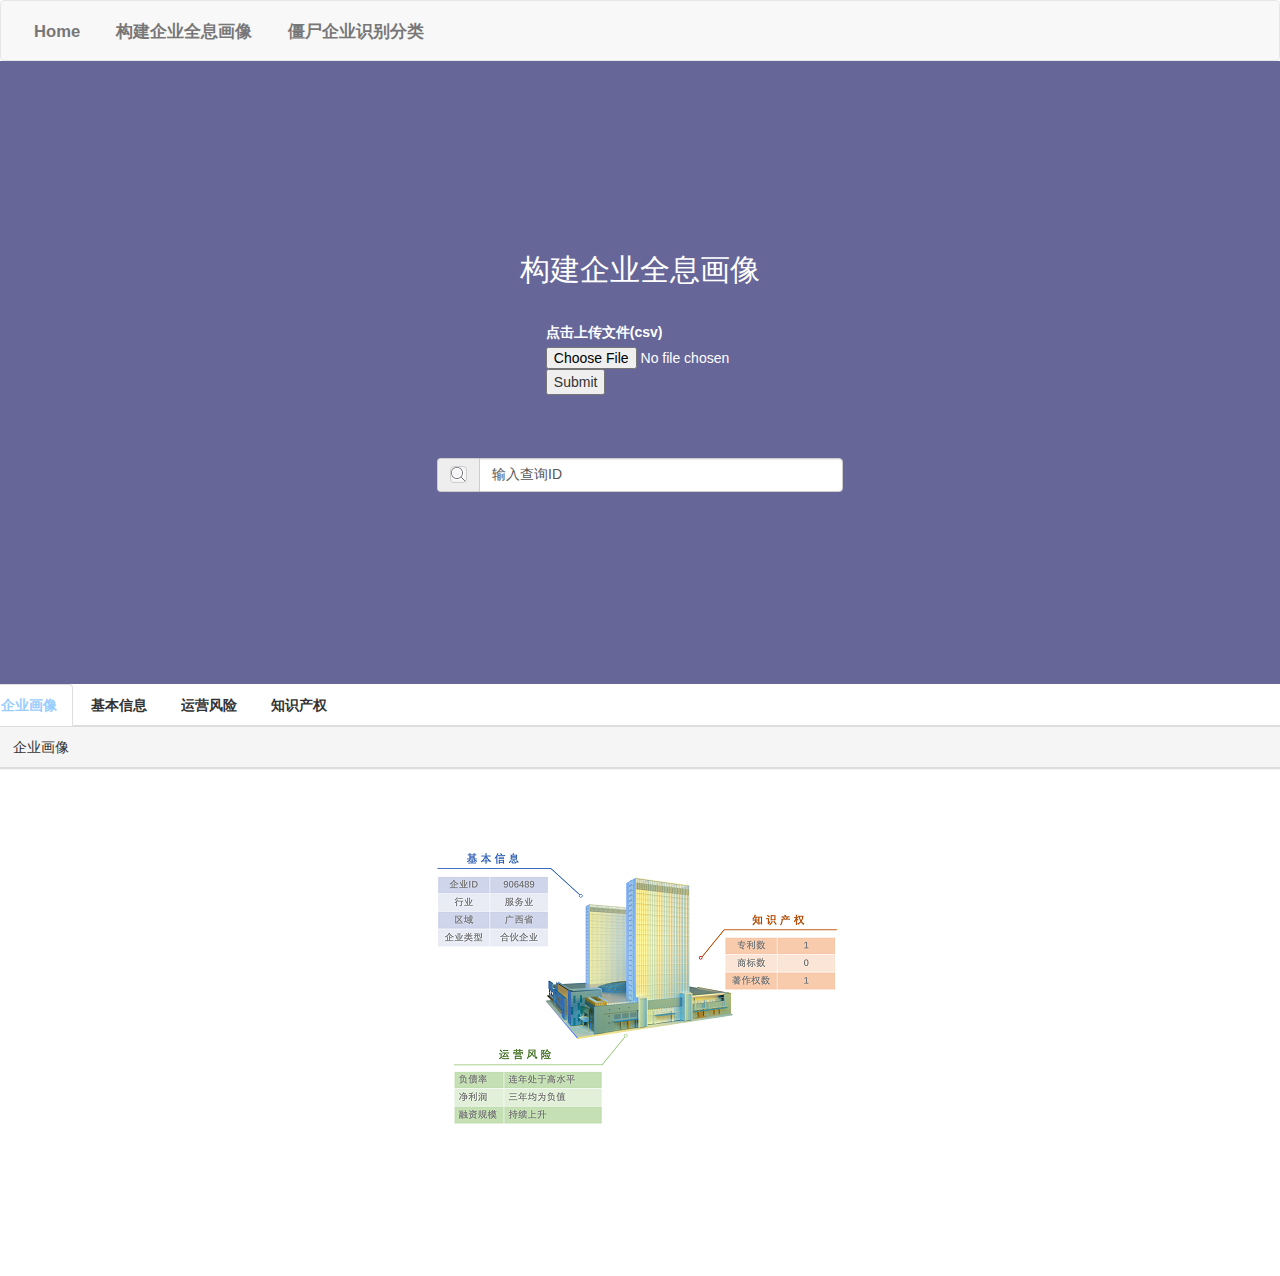
==== 1.html @ 1ae247cd "final demo" ====
<!DOCTYPE html>
<html lang="en">
<head>
  <meta name="viewport" content="width=device-width,initial-scale=1,maximum-scale=1.0,user-scalable=no,minimum-scale=1.0">
  <meta charset="utf-8">
  <meta http-equiv="X-UA-Compatible" content="ie=edge">
  <meta name="description" content=""/>
  <meta name="keywords" content=""/>
  <link rel="stylesheet" href="https://cdn.jsdelivr.net/npm/bootstrap@3.3.7/dist/css/bootstrap.min.css" integrity="sha384-BVYiiSIFeK1dGmJRAkycuHAHRg32OmUcww7on3RYdg4Va+PmSTsz/K68vbdEjh4u" crossorigin="anonymous">
  <script src="https://cdn.staticfile.org/jquery/1.10.2/jquery.min.js"></script>
  <script src="https://cdn.jsdelivr.net/npm/bootstrap@3.3.7/dist/js/bootstrap.min.js" integrity="sha384-Tc5IQib027qvyjSMfHjOMaLkfuWVxZxUPnCJA7l2mCWNIpG9mGCD8wGNIcPD7Txa" crossorigin="anonymous"></script>
  <title>index</title>
  <link rel="stylesheet" type="text/css" href="index.css" />
</head>
<body>
  <nav class="navbar navbar-default" style="margin-bottom: 0">
       <div class="col-sm-12 col-lg-12" style="padding-right: 0; font-size: 1.3vw; padding-top: 0.3vh">
           <ul class="nav navbar-nav">
             <li>
              <a href="index.html">
                Home
              </a>
             </li>
            <li>
             <a href="1.html">
               构建企业全息画像
             </a>
            </li>
            <li class="dropdown"><a href="2.html">
               僵尸企业识别分类
            </a> </li>
           </ul>
       </div>
  </nav>
  <div class="jumbotron" style="background-color:#669; margin-bottom: 0">
    <h2 align=center style="color:white; margin-top: 16vh; margin-bottom: 4vh">构建企业全息画像</h2>
    <div class="row" style="margin-bottom: 7vh">
      <div class="col-lg-5">
      </div>
    <div class="col-lg-7">

        <form action="/upload" method="post" enctype="multipart/form-data" style="color: white">
          <div>
          <label for="uploads">点击上传文件(csv)</label>
          <input type="file" name="upload" id="uploads">
          </div>
          <div>
        <button style="color: #333">Submit</button>
      </div>
      </form>
      </div>
      </div>
  <div class="row" style="margin-bottom: 16vh">
    <div class="col-lg-4">
    </div>
  <div class="col-lg-4">
    <div class="input-group">
      <span class="input-group-addon">
        <button type="button" class="btn btn-default" id="button"></button>
      </span>
      <input type="text" class="form-control" aria-label="..." value="输入查询ID">
    </div>
  </div>

</div>

    </div>
    <div class="row">
      <ul class="nav nav-tabs" role="tablist">
        <li role="presentation" class="active"><a href="#all" aria-controls="all" role="tab" data-toggle="tab">企业画像</a></li>
        <li role="presentation"><a href="#OceanWarming" aria-controls="OceanWarming" role="tab" data-toggle="tab">基本信息</a></li>
        <li role="presentation" ><a href="#Sheet" aria-controls="Sheet" role="tab" data-toggle="tab">运营风险</a></li>
        <li role="presentation" ><a href="#Trash" aria-controls="Trash" role="tab" data-toggle="tab">知识产权</a></li>
      </ul>
      <div class="tab-content">
        <div role="tabpanel" class="tab-pane active" id="all">
          <div class="panel panel-default">
  <div class="panel-heading">&nbsp;&nbsp;&nbsp;企业画像</div>
  <div class="col-xs-6 col-lg-4">
  </div>
  <div class="col-xs-6 col-lg-8">
    <br /><br /><br /><br />
    <img src="企业画像.png"/ style="margin-bottom: 10vh">
    <br /><br /><br /><br />
  </div>
</div>
</div>
        <div role="tabpanel" class="tab-pane" id="OceanWarming">
          <div class="col-xs-12 col-sm-12">
            <div class="panel panel-default">
              <div class="panel-heading">基本信息</div>
              <table class="table" style="margin-bottom: 10vh">
      <tbody>
        <tr>
          <th>企业ID</th>
          <td>906489</td>
          <th>注册时间</th>
          <td>2001</td>
        </tr>
        <tr>
          <th>注册资本</th>
          <td>910</td>
          <th>行业</th>
          <td>服务员</td>
        </tr>
        <tr>
          <th>区域</th>
          <td>广西省</td>
          <th>企业类型</th>
          <td>合伙企业</td>
        </tr>
        <tr>
          <th>控制人类型</th>
          <td>企业法人</td>
          <th>控制人持股</th>
          <td>0.67</td>
        </tr>
      </tbody>
    </table>
          </div>
          </div>
        </div>
        <div role="tabpanel" class="tab-pane" id="Sheet">
            <div class="panel panel-default">
    <div class="panel-heading">   &nbsp;&nbsp;&nbsp;运营风险</div>
    <div class="col-xs-6 col-lg-4">
    </div>
    <div class="col-xs-6 col-lg-8">
      <br /><br />
      <img src="营业能力分布图.png"/>
      <br /><br />
    </div>
  </div>
            <div class="col-xs-12 col-sm-12" style="margin-top: 10vh;margin-bottom: 10vh">
            <div class="panel panel-default">
  <div class="panel-heading">各标签值</div>
  <table class="table">
        <thead>
          <tr>
            <th>年份</th>
            <th>从业人数</th>
            <th>资产总额</th>
            <th>负债总额</th>
            <th>融资规模</th>
            <th>营业总收入</th>
          </tr>
        </thead>
        <tbody>
          <tr>
            <td>2015</td>
            <td>61</td>
            <td>63700</td>
            <td>94185</td>
            <td>3822</td>
            <td>38220</td>
          </tr>
          <tr>
            <td>2016</td>
            <td>312</td>
            <td>68250</td>
            <td>33670</td>
            <td>6825</td>
            <td>88725</td>
          </tr>
          <tr>
            <td>2017</td>
            <td>589</td>
            <td>72800</td>
            <td>107835</td>
            <td>7280</td>
            <td>145600</td>
          </tr>
        </tbody>
      </table>
      <br />
      <br />
      <table class="table">
            <thead>
              <tr>
                <th>年份</th>
                <th>从业人数</th>
                <th>资产总额</th>
                <th>负债总额</th>
                <th>融资规模</th>
                <th>营业总收入</th>
              </tr>
            </thead>
            <tbody>
              <tr>
                <th>2015</th>
                <td>15288</td>
                <td>19110</td>
                <td>-3288</td>
                <td>0</td>
                <td>-30485</td>
              </tr>
              <tr>
                <th>2016</th>
                <td>35490</td>
                <td>8872.5</td>
                <td>-9560</td>
                <td>0</td>
                <td>34580</td>
              </tr>
              <tr>
                <th>2017</th>
                <td>55420</td>
                <td>14560</td>
                <td>-14560</td>
                <td>0</td>
                <td>-35035</td>
              </tr>
            </tbody>
          </table>
</div>
          </div>
          <div class="col-xs-12 col-sm-12" style="margin-bottom: 10vh">
          <div class="panel panel-default">
  <div class="panel-heading">   &nbsp;&nbsp;&nbsp;企业负债率</div>
  <div class="col-xs-6 col-lg-4">
  </div>
  <div class="col-xs-6 col-lg-8">
    <br /><br />
    <img src="负债率.png" style="margin-bottom: 4vh"/>
    <br /><br />
  </div>
  <div class="col-xs-6 col-lg-4">
  </div>
  <div class="col-xs-6 col-lg-8">
    <br /><br />
    <img src="负债率折线图.png" style="margin-bottom: 4vh"/>
    <br /><br />
  </div>
</div>
</div>
<div class="col-xs-12 col-sm-12" style="margin-bottom: 10vh">
<div class="panel panel-default">
<div class="panel-heading">   &nbsp;&nbsp;&nbsp;企业营业总收入</div>
<div class="col-xs-6 col-lg-4">
</div>
<div class="col-xs-6 col-lg-8">
<br /><br />
<img src="营业总收入.png" style="margin-bottom: 4vh"/>
<br /><br />
</div>
<div class="col-xs-6 col-lg-4">
</div>
<div class="col-xs-6 col-lg-8">
<br /><br />
<img src="营业总收入折线图.png" style="margin-bottom: 4vh"/>
<br /><br />
</div>
</div>
</div>
<div class="col-xs-12 col-sm-12" style="margin-bottom: 10vh">
<div class="panel panel-default">
<div class="panel-heading">   &nbsp;&nbsp;&nbsp;企业利润总额</div>
<div class="col-xs-6 col-lg-4">
</div>
<div class="col-xs-6 col-lg-8">
<br /><br />
<img src="利润总额.png" style="margin-bottom: 4vh"/>
<br /><br />
</div>
<div class="col-xs-6 col-lg-4">
</div>
<div class="col-xs-6 col-lg-8">
<br /><br />
<img src="利润总额折线图.png" style="margin-bottom: 4vh"/>
<br /><br />
</div>
</div>
</div>
<div class="col-xs-12 col-sm-12" style="margin-bottom: 10vh">
<div class="panel panel-default">
<div class="panel-heading">   &nbsp;&nbsp;&nbsp;企业净利润</div>
<div class="col-xs-6 col-lg-4">
</div>
<div class="col-xs-6 col-lg-8">
<br /><br />
<img src="净利润.png" style="margin-bottom: 4vh"/>
<br /><br />
</div>
<div class="col-xs-6 col-lg-4">
</div>
<div class="col-xs-6 col-lg-8">
<br /><br />
<img src="净利润折线图.png" style="margin-bottom: 4vh"/>
<br /><br />
</div>
</div>
</div>
<div class="col-xs-12 col-sm-12" style="margin-bottom: 10vh">
<div class="panel panel-default">
<div class="panel-heading">   &nbsp;&nbsp;&nbsp;企业纳税总额</div>
<div class="col-xs-6 col-lg-4">
</div>
<div class="col-xs-6 col-lg-8">
<br /><br />
<img src="纳税总额.png" style="margin-bottom: 4vh"/>
<br /><br />
</div>
<div class="col-xs-6 col-lg-4">
</div>
<div class="col-xs-6 col-lg-8">
<br /><br />
<img src="纳税总额折线图.png" style="margin-bottom: 4vh"/>
<br /><br />
</div>
</div>
</div>
<div class="col-xs-12 col-sm-12" style="margin-bottom: 10vh">
<div class="panel panel-default">
<div class="panel-heading">   &nbsp;&nbsp;&nbsp;企业融资总规模</div>
<div class="col-xs-6 col-lg-4">
</div>
<div class="col-xs-6 col-lg-8">
<br /><br />
<img src="融资总规模.png" style="margin-bottom: 4vh"/>
<br /><br />
</div>
<div class="col-xs-6 col-lg-4">
</div>
<div class="col-xs-6 col-lg-8">
<br /><br />
<img src="融资总规模折线图.png" style="margin-bottom: 4vh"/>
<br /><br />
</div>
</div>
</div>
      </div>

        <div role="tabpanel" class="tab-pane" id="Trash">
          <div class="panel panel-default">
  <div class="panel-heading">&nbsp;&nbsp;&nbsp;知识产权</div>
  <table class="table" style="margin-bottom: 10vh">
  <thead>
    <tr>
      <th>专利</th>
      <th>商标</th>
      <th>著作权</th>
    </tr>
  <thead/>
  <tbody>
    <tr>
      <td>1</td>
      <td>0</td>
      <td>1</td>
    </tr>
  </tbody>
  </table></div>
        </div>
      </div>
      </div>
    </div>
</body>
</html>
---- index.css ----
.navbar-nav>li>a{
  padding: 2vh;
}

.navbar-default .navbar-nav>li>a {
  font-weight: bold;
}

a {
  color: #333;
  font-weight: bold;
}

.nav-tabs>li.active>a, .nav-tabs>li.active>a:focus, .nav-tabs>li.active>a:hover {
  color: #9cf;
}

#button {
  background-image: url(s.jfif);
  background-repeat: no-repeat;
  padding: 0.6vw;
}

table {
  font-size: 1.2vw;
  padding: 2vw;
  margin: 3vw;
  margin-left: 4vw;
}

th {
  font-weight: bold;
  padding: 0.5vw;
  padding-right: 1.3vw;
  padding-left: 1.3vw;
}

td {
  padding: 0.5vw;
  padding-right: 1.3vw;
  padding-left: 1.3vw;
  padding-right: 1vw;
  font-style: italic;
}

.sc1 {
  opacity: 0;
}


.DownButtonNormal {
    -webkit-appearance: push-button;
    user-select: none;
    white-space: pre;
    align-items: flex-start;
    text-align: center;
    cursor: default;
    color: black;
    font-weight: lighter;
    background-color: rgb(239, 239, 239);
    box-sizing: border-box;
    padding: 2.6px 7.25px;
    border-width: 0.5px;
    border-style: outset;
    border-color: rgb(195,195,195);
    border-image: initial;
}
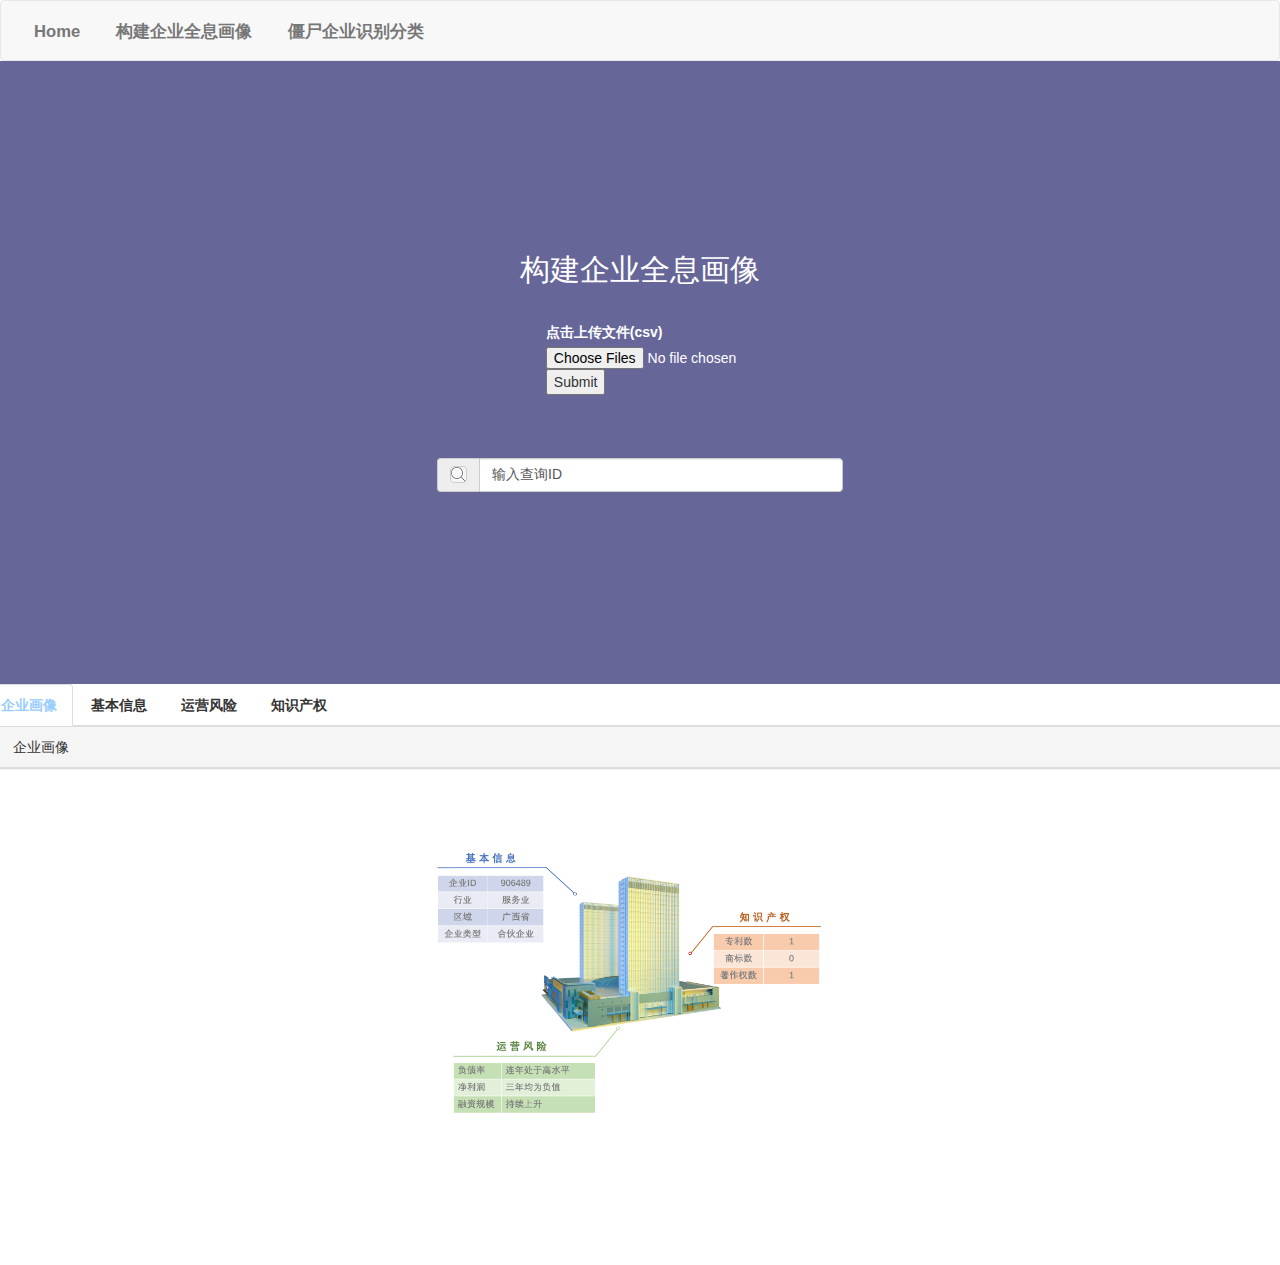
==== commit 2a657897: "muptiple files" ====
--- a/1.html
+++ b/1.html
@@ -42,7 +42,7 @@
         <form action="/upload" method="post" enctype="multipart/form-data" style="color: white">
           <div>
           <label for="uploads">点击上传文件(csv)</label>
-          <input type="file" name="upload" id="uploads">
+          <input type="file" name="upload" id="uploads" multiple="multiple">
           </div>
           <div>
         <button style="color: #333">Submit</button>
@@ -76,7 +76,7 @@
         <div role="tabpanel" class="tab-pane active" id="all">
           <div class="panel panel-default">
   <div class="panel-heading">&nbsp;&nbsp;&nbsp;企业画像</div>
-  <div class="col-xs-6 col-lg-4">
+  <div class="col-xs-3 col-lg-4">
   </div>
   <div class="col-xs-6 col-lg-8">
     <br /><br /><br /><br />
@@ -123,7 +123,7 @@
         <div role="tabpanel" class="tab-pane" id="Sheet">
             <div class="panel panel-default">
     <div class="panel-heading">   &nbsp;&nbsp;&nbsp;运营风险</div>
-    <div class="col-xs-6 col-lg-4">
+    <div class="col-xs-3 col-lg-4">
     </div>
     <div class="col-xs-6 col-lg-8">
       <br /><br />
@@ -217,7 +217,7 @@
           <div class="col-xs-12 col-sm-12" style="margin-bottom: 10vh">
           <div class="panel panel-default">
   <div class="panel-heading">   &nbsp;&nbsp;&nbsp;企业负债率</div>
-  <div class="col-xs-6 col-lg-4">
+  <div class="col-lg-4">
   </div>
   <div class="col-xs-6 col-lg-8">
     <br /><br />
@@ -236,7 +236,7 @@
 <div class="col-xs-12 col-sm-12" style="margin-bottom: 10vh">
 <div class="panel panel-default">
 <div class="panel-heading">   &nbsp;&nbsp;&nbsp;企业营业总收入</div>
-<div class="col-xs-6 col-lg-4">
+<div class="col-lg-4">
 </div>
 <div class="col-xs-6 col-lg-8">
 <br /><br />
@@ -255,7 +255,7 @@
 <div class="col-xs-12 col-sm-12" style="margin-bottom: 10vh">
 <div class="panel panel-default">
 <div class="panel-heading">   &nbsp;&nbsp;&nbsp;企业利润总额</div>
-<div class="col-xs-6 col-lg-4">
+<div class="col-lg-4">
 </div>
 <div class="col-xs-6 col-lg-8">
 <br /><br />
@@ -274,7 +274,7 @@
 <div class="col-xs-12 col-sm-12" style="margin-bottom: 10vh">
 <div class="panel panel-default">
 <div class="panel-heading">   &nbsp;&nbsp;&nbsp;企业净利润</div>
-<div class="col-xs-6 col-lg-4">
+<div class="col-lg-4">
 </div>
 <div class="col-xs-6 col-lg-8">
 <br /><br />
@@ -293,7 +293,7 @@
 <div class="col-xs-12 col-sm-12" style="margin-bottom: 10vh">
 <div class="panel panel-default">
 <div class="panel-heading">   &nbsp;&nbsp;&nbsp;企业纳税总额</div>
-<div class="col-xs-6 col-lg-4">
+<div class="col-lg-4">
 </div>
 <div class="col-xs-6 col-lg-8">
 <br /><br />
@@ -312,7 +312,7 @@
 <div class="col-xs-12 col-sm-12" style="margin-bottom: 10vh">
 <div class="panel panel-default">
 <div class="panel-heading">   &nbsp;&nbsp;&nbsp;企业融资总规模</div>
-<div class="col-xs-6 col-lg-4">
+<div class="col-lg-4">
 </div>
 <div class="col-xs-6 col-lg-8">
 <br /><br />
--- a/index.css
+++ b/index.css
@@ -57,7 +57,7 @@
     cursor: default;
     color: black;
     font-weight: lighter;
-    background-color: rgb(239, 239, 239);
+    background-color: rgb(239, 239, 239,0.8);
     box-sizing: border-box;
     padding: 2.6px 7.25px;
     border-width: 0.5px;
@@ -65,3 +65,13 @@
     border-color: rgb(195,195,195);
     border-image: initial;
 }
+
+.DownButtonNormal:hover, .DownButtonNormal:active, .DownButtonNormal:focus {
+  text-decoration: none;
+  color: black;
+  background-color: rgb(239, 239, 239,1);
+}
+
+img {
+  width: 30vw;
+}
